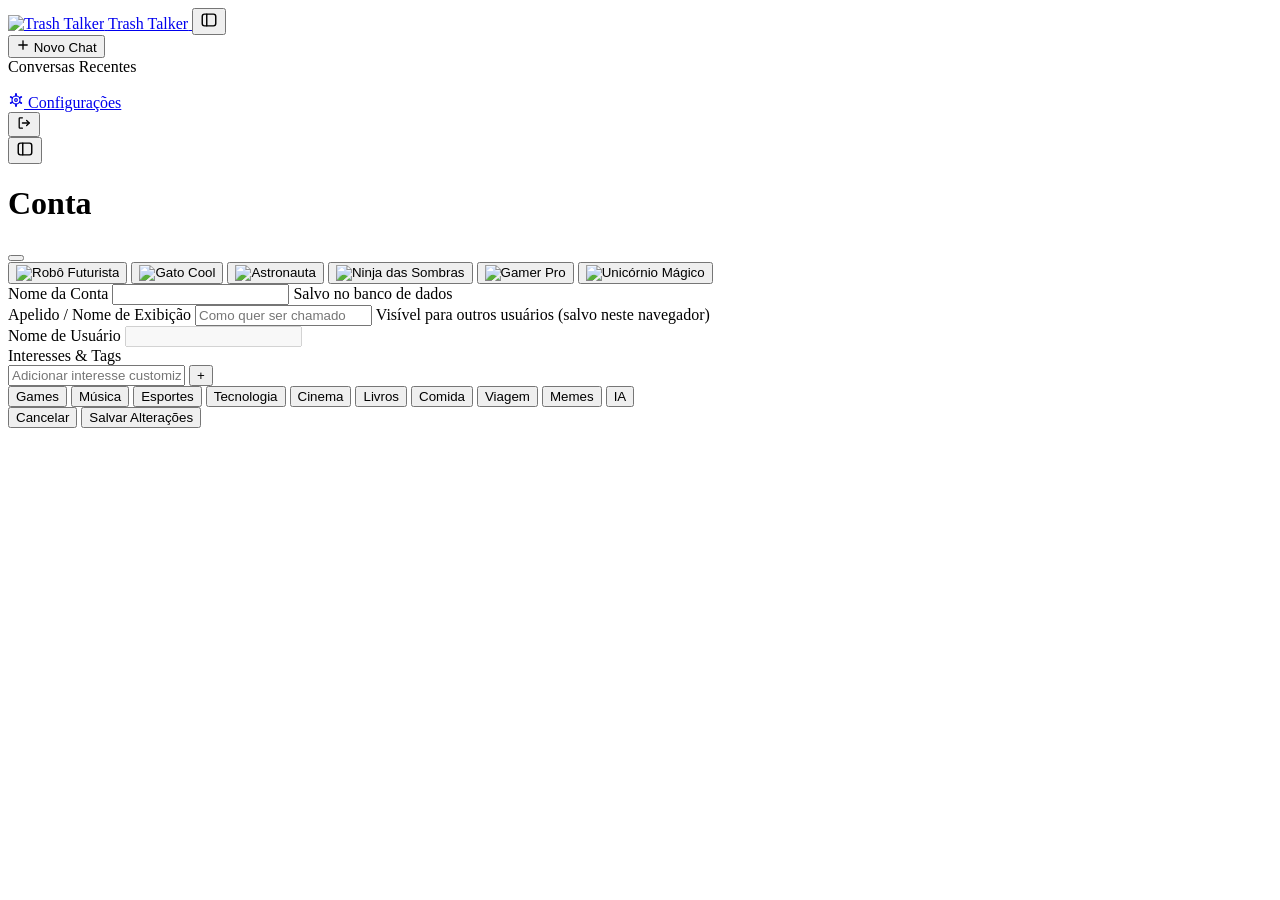
==== python-app/frontend/account.html @ 1e26c7b1 "tradh talker-  apresentação" ====
<!doctype html>
<html lang="pt-BR">
<head>
  <meta charset="utf-8" />
  <meta name="viewport" content="width=device-width, initial-scale=1" />
  <title>Trash Talker</title>
  <link rel="icon" href="/logo-talker.svg" />
  <link rel="stylesheet" href="/css/app.css" />
  <script>
    (function () {
      var theme = localStorage.getItem("theme") || "dark";
      if (theme === "dark") document.documentElement.classList.add("dark");
      if (localStorage.getItem("trash-talker-sidebar-collapsed") === "1") {
        document.documentElement.classList.add("sidebar-collapsed");
      }
    })();
  </script>
</head>
<body>
  <div class="app-shell">
    <aside class="sidebar">
      <div class="sidebar-header">
        <a href="/dashboard" class="brand">
          <img class="brand-icon" src="/logo-talker.svg" alt="Trash Talker" />
          <span class="brand-name">Trash Talker</span>
        </a>
        <button type="button" class="sidebar-toggle" title="Ocultar barra lateral">
          <svg viewBox="0 0 20 20" width="18" height="18" fill="none" stroke="currentColor" stroke-width="1.6" stroke-linecap="round" stroke-linejoin="round">
            <rect x="2.5" y="3.5" width="15" height="13" rx="2.5"></rect>
            <line x1="7.5" y1="3.5" x2="7.5" y2="16.5"></line>
          </svg>
        </button>
      </div>

      <form class="sidebar-new-chat">
        <button type="submit">
          <svg class="icon" viewBox="0 0 20 20" width="14" height="14" fill="none" stroke="currentColor" stroke-width="1.9" stroke-linecap="round"><line x1="10" y1="4" x2="10" y2="16"></line><line x1="4" y1="10" x2="16" y2="10"></line></svg>
          Novo Chat
        </button>
      </form>

      <div class="sidebar-section sidebar-chats">
        <div class="sidebar-label">Conversas Recentes</div>
        <ul class="chat-list"></ul>
      </div>

      <div class="sidebar-section sidebar-secondary">
        <a href="/dashboard/settings">
          <svg class="icon" viewBox="0 0 20 20" width="16" height="16" fill="none" stroke="currentColor" stroke-width="1.4" stroke-linecap="round" stroke-linejoin="round"><circle cx="10" cy="10" r="5"></circle><circle cx="10" cy="10" r="1.7"></circle><line x1="10" y1="2.4" x2="10" y2="4.3" stroke-width="2.4"></line><line x1="10" y1="15.7" x2="10" y2="17.6" stroke-width="2.4"></line><line x1="3.5" y1="6.2" x2="5.2" y2="7.2" stroke-width="2.4"></line><line x1="14.8" y1="12.8" x2="16.5" y2="13.8" stroke-width="2.4"></line><line x1="3.5" y1="13.8" x2="5.2" y2="12.8" stroke-width="2.4"></line><line x1="14.8" y1="7.2" x2="16.5" y2="6.2" stroke-width="2.4"></line></svg>
          Configurações
        </a>
      </div>

      <div class="sidebar-footer">
        <a href="/dashboard/account" class="user-chip">
          <span class="avatar-slot"></span>
          <span class="user-name"></span>
        </a>
        <form>
          <button type="submit" class="logout-btn" title="Sair">
            <svg viewBox="0 0 20 20" width="16" height="16" fill="none" stroke="currentColor" stroke-width="1.6" stroke-linecap="round" stroke-linejoin="round"><path d="M8 3.5H5a1 1 0 0 0-1 1v11a1 1 0 0 0 1 1h3"></path><line x1="8" y1="10" x2="16.5" y2="10"></line><polyline points="13.3 6.8 16.5 10 13.3 13.2"></polyline></svg>
          </button>
        </form>
      </div>
    </aside>

    <div class="app-main">
      <header class="topbar">
        <button class="sidebar-toggle" title="Mostrar barra lateral">
          <svg viewBox="0 0 20 20" width="18" height="18" fill="none" stroke="currentColor" stroke-width="1.6" stroke-linecap="round" stroke-linejoin="round">
            <rect x="2.5" y="3.5" width="15" height="13" rx="2.5"></rect>
            <line x1="7.5" y1="3.5" x2="7.5" y2="16.5"></line>
          </svg>
        </button>
        <h1 class="topbar-title">Conta</h1>
      </header>

      <div class="app-content">
        <div class="account-page">
          <!-- Banners de erro/sucesso: no original vinham de query params
               (?error=...&success=1) porque o servidor redirecionava
               depois do POST. Agora js/account.js só mostra/esconde
               estas mesmas divs após a resposta do fetch. -->
          <div id="account-error" class="banner banner-error" hidden></div>
          <div id="account-success" class="banner banner-success" hidden>
            Alterações salvas com sucesso.
          </div>

          <form id="account-form" class="account-form">
            <div class="avatar-picker">
              <!-- Preenchido por js/account.js com renderAvatarHTML(). -->
              <button type="button" id="avatar-trigger" class="avatar-trigger"></button>
              <input type="file" id="avatar-file-input" accept="image/*" hidden />
              <input type="hidden" name="image" id="avatar-image-input" value="" />

              <div class="illustrated-avatars">
                <button type="button" class="illustrated-avatar-btn" data-avatar-id="avatar_robot" title="Robô Futurista">
                  <img src="/avatars/avatar_robot.svg" alt="Robô Futurista" />
                </button>
                <button type="button" class="illustrated-avatar-btn" data-avatar-id="avatar_cat" title="Gato Cool">
                  <img src="/avatars/avatar_cat.svg" alt="Gato Cool" />
                </button>
                <button type="button" class="illustrated-avatar-btn" data-avatar-id="avatar_astronaut" title="Astronauta">
                  <img src="/avatars/avatar_astronaut.svg" alt="Astronauta" />
                </button>
                <button type="button" class="illustrated-avatar-btn" data-avatar-id="avatar_ninja" title="Ninja das Sombras">
                  <img src="/avatars/avatar_ninja.svg" alt="Ninja das Sombras" />
                </button>
                <button type="button" class="illustrated-avatar-btn" data-avatar-id="avatar_gamer" title="Gamer Pro">
                  <img src="/avatars/avatar_gamer.svg" alt="Gamer Pro" />
                </button>
                <button type="button" class="illustrated-avatar-btn" data-avatar-id="avatar_unicorn" title="Unicórnio Mágico">
                  <img src="/avatars/avatar_unicorn.svg" alt="Unicórnio Mágico" />
                </button>
              </div>
            </div>

            <div class="field">
              <label for="name">Nome da Conta</label>
              <input id="name" name="name" type="text" required />
              <span class="field-hint">Salvo no banco de dados</span>
            </div>

            <div class="field">
              <label for="displayName">Apelido / Nome de Exibição</label>
              <input id="displayName" type="text" placeholder="Como quer ser chamado" />
              <span class="field-hint">Visível para outros usuários (salvo neste navegador)</span>
            </div>

            <div class="field">
              <label for="username">Nome de Usuário</label>
              <input id="username" type="text" disabled />
            </div>

            <div class="field">
              <label>Interesses &amp; Tags</label>
              <div id="interest-tags" class="tag-list"></div>
              <div class="tag-input-row">
                <input id="tag-input" type="text" placeholder="Adicionar interesse customizado..." />
                <button type="button" id="tag-add-btn">+</button>
              </div>
              <div class="tag-suggestions">
                <button type="button" class="tag-suggestion" data-tag="Games">Games</button>
                <button type="button" class="tag-suggestion" data-tag="Música">Música</button>
                <button type="button" class="tag-suggestion" data-tag="Esportes">Esportes</button>
                <button type="button" class="tag-suggestion" data-tag="Tecnologia">Tecnologia</button>
                <button type="button" class="tag-suggestion" data-tag="Cinema">Cinema</button>
                <button type="button" class="tag-suggestion" data-tag="Livros">Livros</button>
                <button type="button" class="tag-suggestion" data-tag="Comida">Comida</button>
                <button type="button" class="tag-suggestion" data-tag="Viagem">Viagem</button>
                <button type="button" class="tag-suggestion" data-tag="Memes">Memes</button>
                <button type="button" class="tag-suggestion" data-tag="IA">IA</button>
              </div>
            </div>

            <div class="form-actions">
              <button type="button" id="account-cancel" class="btn-outline">Cancelar</button>
              <button type="submit" class="btn-primary">Salvar Alterações</button>
            </div>
          </form>
        </div>
      </div>
    </div>
  </div>

  <script src="/js/api.js"></script>
  <script src="/js/avatar.js"></script>
  <script src="/js/theme.js"></script>
  <script src="/js/auth.js"></script>
  <script src="/js/layout.js"></script>
  <script src="/js/chat.js"></script>
  <script src="/js/account.js"></script>
</body>
</html>
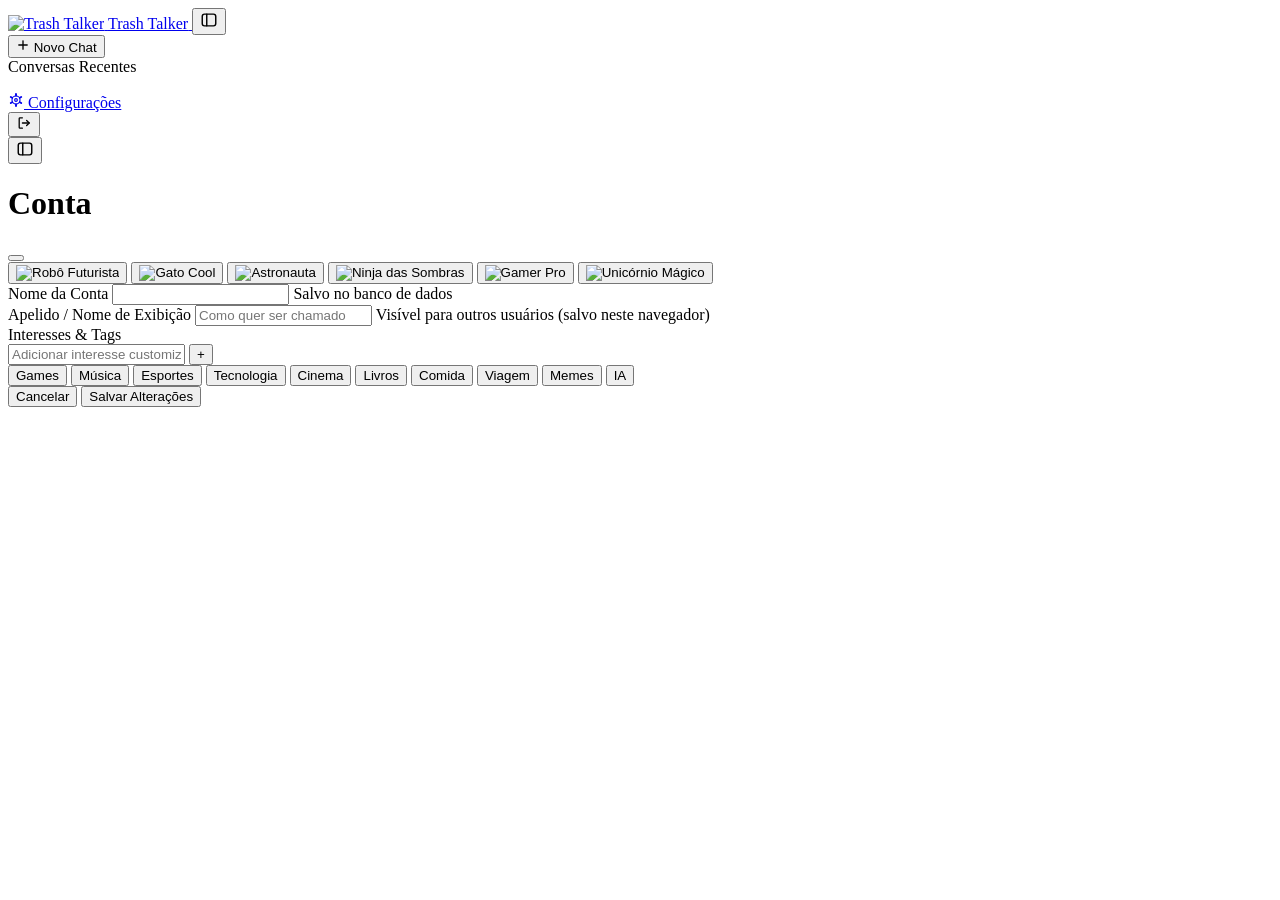
==== commit 451f1504: "bazinga" ====
--- a/python-app/frontend/account.html
+++ b/python-app/frontend/account.html
@@ -128,11 +128,6 @@
             </div>
 
             <div class="field">
-              <label for="username">Nome de Usuário</label>
-              <input id="username" type="text" disabled />
-            </div>
-
-            <div class="field">
               <label>Interesses &amp; Tags</label>
               <div id="interest-tags" class="tag-list"></div>
               <div class="tag-input-row">
